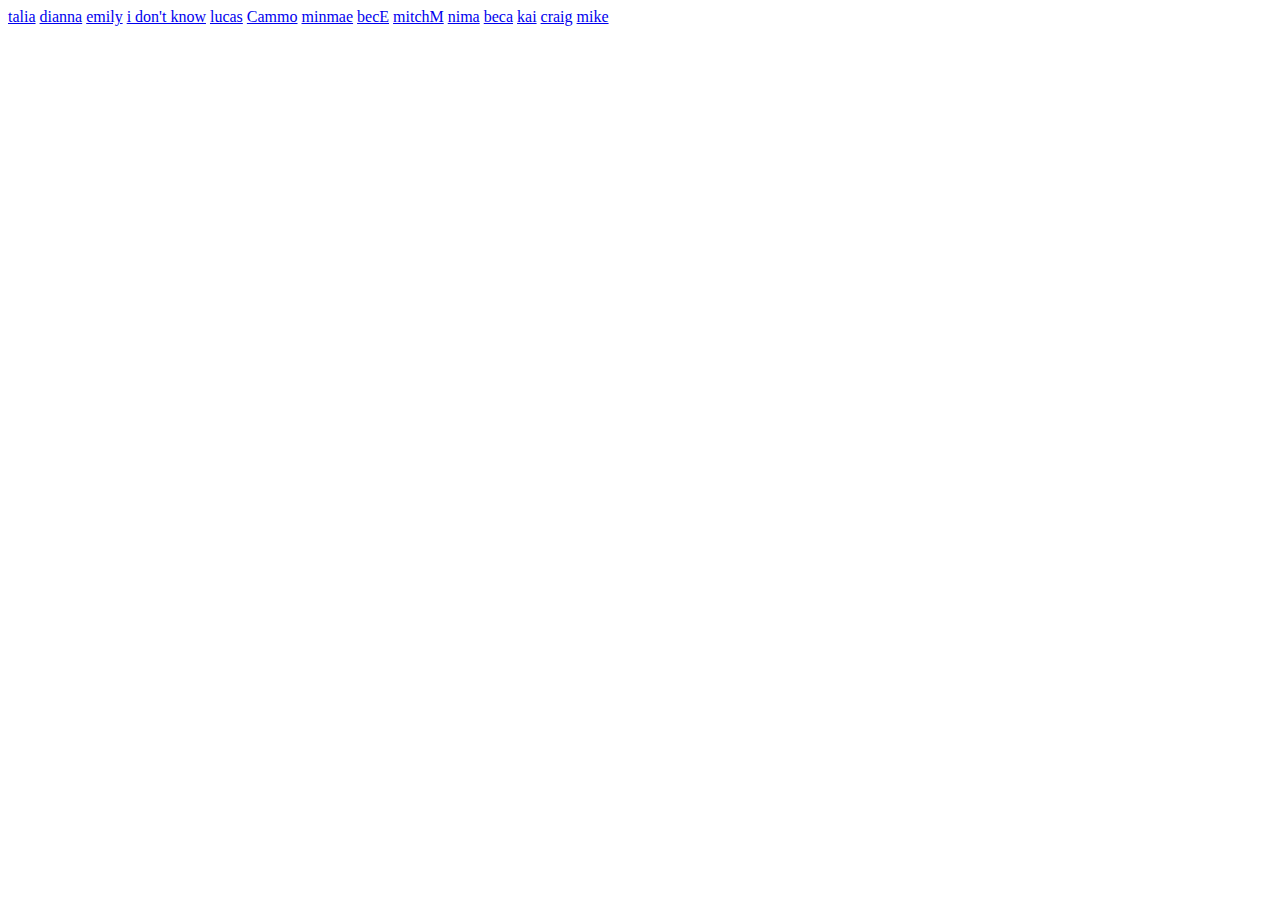
==== index.html @ b5bfed1a "html added" ====
<!DOCTYPE html>
<html lang="en">
<head>
    <meta charset="UTF-8">
    <meta http-equiv="X-UA-Compatible" content="IE=edge">
    <meta name="viewport" content="width=device-width, initial-scale=1.0">
    <title>Document</title>
</head>
<body>
    <a href="AnnaLiaRose1.github.io">talia</a>
    <a href="dhastaylor.github.io">dianna</a>
    <a href="EmilyMeek.github.io">emily</a>
    <a href="HBlomfield.github.io">i don't know</a>
    <a href="lucasheydon.github.io">lucas</a>
    <a href="Luigi3069.github.io">Cammo</a>
    <a href="minmaem.github.io">minmae</a>
    <a href="rebeccva.github.io">becE</a>
    <a href="seph86.github.io">mitchM</a>
    <a href="nimafaghihzadeh.github.io">nima</a>
    <a href="BeccAYYY.github.io">beca</a>
    <a href="Kaiabbey.github.io">kai</a>
    <a href="cb91-dev.github.io">craig</a>
    <a href="mooker97.github.io">mike</a>
</body>
</html>
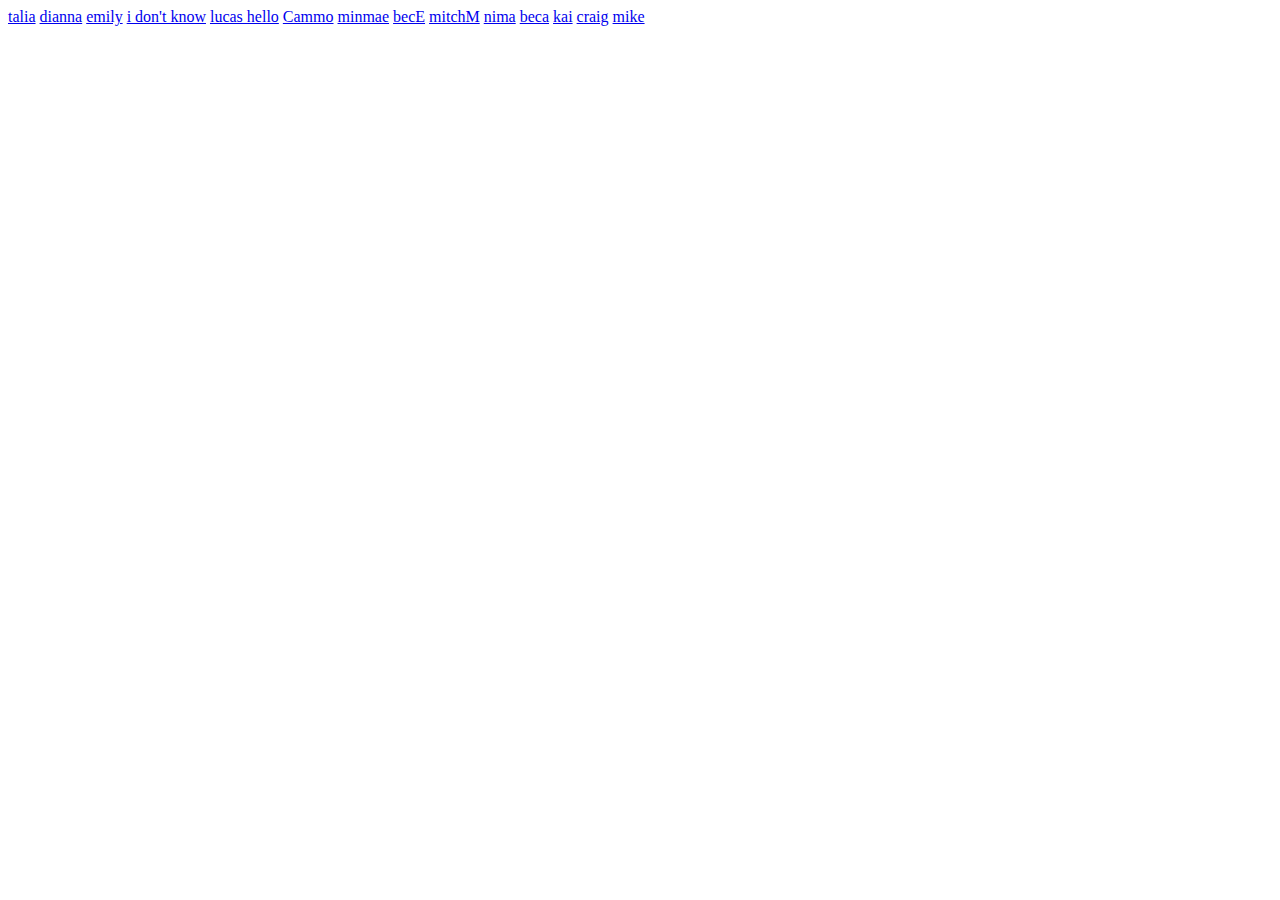
==== commit 205b3c63: "Hello" ====
--- a/index.html
+++ b/index.html
@@ -11,7 +11,7 @@
     <a href="dhastaylor.github.io">dianna</a>
     <a href="EmilyMeek.github.io">emily</a>
     <a href="HBlomfield.github.io">i don't know</a>
-    <a href="lucasheydon.github.io">lucas</a>
+    <a href="lucasheydon.github.io">lucas hello</a>
     <a href="Luigi3069.github.io">Cammo</a>
     <a href="minmaem.github.io">minmae</a>
     <a href="rebeccva.github.io">becE</a>
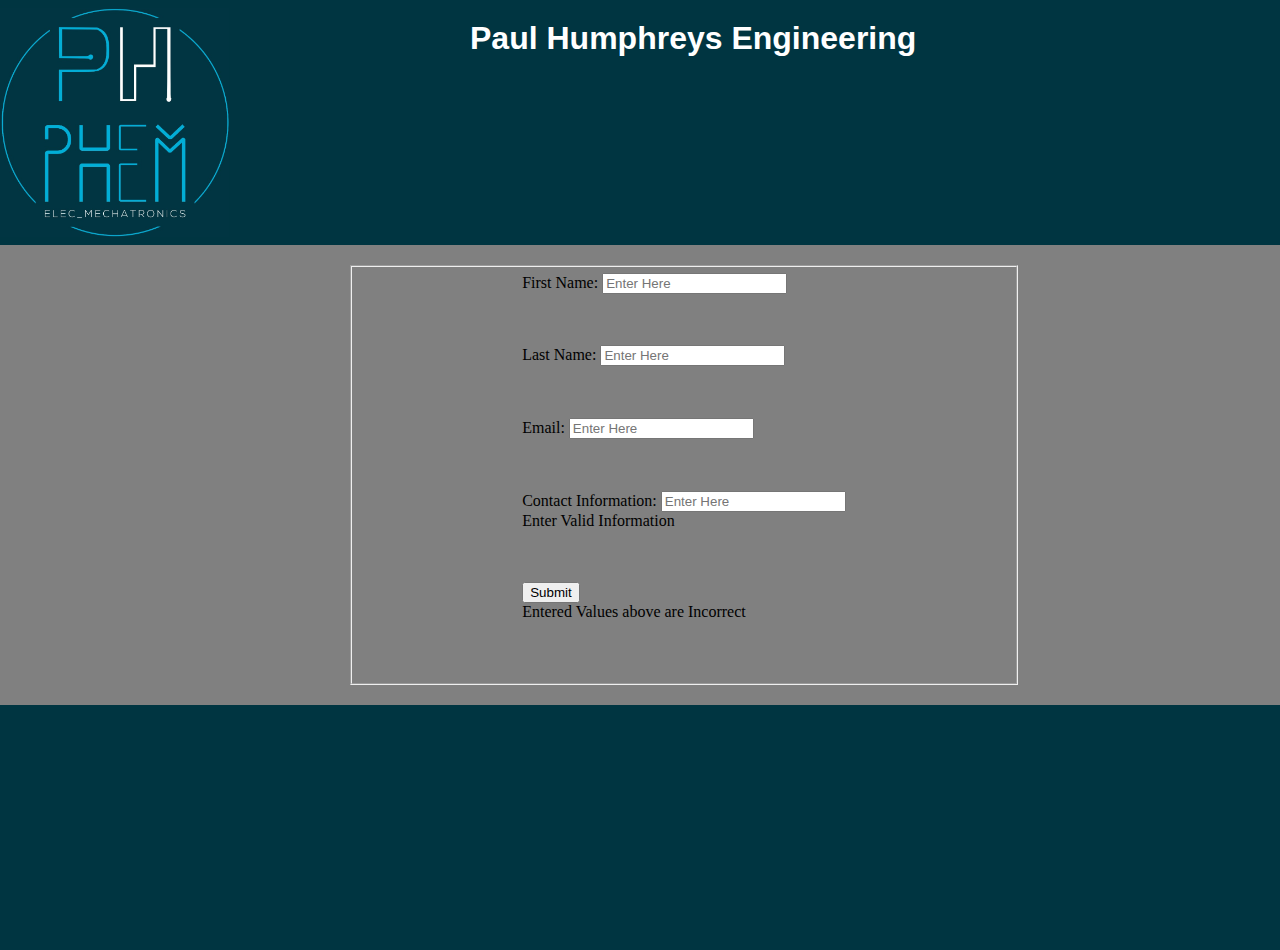
==== commit eb6be48b: "Add files via upload" ====
--- a/index.html
+++ b/index.html
@@ -4,22 +4,45 @@
     <meta charset="UTF-8">
     <meta http-equiv="X-UA-Compatible" content="IE=edge">
     <meta name="viewport" content="width=device-width, initial-scale=1.0">
-    <title>Document</title>
+    <script src="js.js" defer></script>
+    <link rel="stylesheet" type="text/css" href="css.css">
+    <title>WD3</title>
 </head>
+<header>
+    <h1>Paul Humphreys Engineering</h1>
+</header>
 <body>
-    <a href="AnnaLiaRose1.github.io">talia</a>
-    <a href="dhastaylor.github.io">dianna</a>
-    <a href="EmilyMeek.github.io">emily</a>
-    <a href="HBlomfield.github.io">i don't know</a>
-    <a href="lucasheydon.github.io">lucas hello</a>
-    <a href="Luigi3069.github.io">Cammo</a>
-    <a href="minmaem.github.io">minmae</a>
-    <a href="rebeccva.github.io">becE</a>
-    <a href="seph86.github.io">mitchM</a>
-    <a href="nimafaghihzadeh.github.io">nima</a>
-    <a href="BeccAYYY.github.io">beca</a>
-    <a href="Kaiabbey.github.io">kai</a>
-    <a href="cb91-dev.github.io">craig</a>
-    <a href="mooker97.github.io">mike</a>
+    <form>
+        <fieldset>
+            <div>
+                <label for="Fname">First Name:</label>   
+                <input type="text" id="firstname" name="firstname" placeholder="Enter Here" pattern="[a-zA-Z]{2,}" onkeyup="validation()">
+                <div id="errorFname" class="errorF"> Please Insert Name</div>
+            </div>
+            <div>
+                <label for="Lname">Last Name:</label>
+                <input type="text" id="lastname" name="lastname" placeholder="Enter Here" pattern="[a-zA-Z]{2,}" onkeyup="validation1()">
+                <div id="errorLname" class="errorL"> Please Insert Name</div>
+            </div>
+            <div>
+                <label for="email">Email:</label>
+                <input type="email" id="emails" name="email" placeholder="Enter Here" pattern="[a-z0-9._%+-]{3,}@[a-z]{3,}([.]{1}[a-z]{2,}|[.]{1}[a-z]{2,}[.]{1}[a-z]{2,})" onkeyup="valadation2()">
+                <div id="erroremail" class="erroremail">Enter a Valid Email</div>
+            </div>
+            <div>
+                <label for="ContactInfo">Contact Information:</label>
+                <input type="text" id="ContactInfo" name="contact" placeholder="Enter Here" pattern="[0-9]{2,0}" onchange="valadation3()">
+                <div id="errorContactInfo" class="ContactInfo">Enter Valid Information</div>
+            </div>
+            <div>
+                <lable for="Button"></lable>
+                <input type="submit" id="Button" name="submit"onchange="valadation4()">
+                <div id="errorsubmit" class="Submit">Entered Values above are Incorrect</div>
+            </div>
+        </fieldset>
+    </form>
 </body>
-</html>
+<footer>
+
+</footer>
+</html>--- a/css.css
+++ b/css.css
@@ -0,0 +1,56 @@
+header {
+    background-color: #003541;
+    height: 245px;
+    width: 100%;
+    background-image: url(Picture2.svg);
+    background-size: 230px;
+    background-position: left;
+    background-repeat: no-repeat;
+}
+body {
+    margin: 0;
+    background-color: grey;
+    
+}
+footer {
+    background-color: #003541;
+    height: 245px;
+    width: 100%;
+}
+h1 {
+    font-size: 15;
+    font-family: Arial;
+    display: inline-block;
+    margin: 20px 0 0 470px;
+    color: white;
+}
+fieldset {
+    height: 400px;
+    width: 50%;
+    margin: 20px 0 20px 350px;
+    display: grid;
+    justify-content: center;
+
+}
+
+.errorF {
+    display: none;
+}
+
+.errorL {
+    display: none;
+}
+.erroremail {
+    display: none;
+}
+.errorContactInfo {
+    display: none;
+}
+.errorsubmit{
+    display: none;
+}
+ 
+onclick even for help button ;
+
+* on lable 
+pusudo calsses :invalid;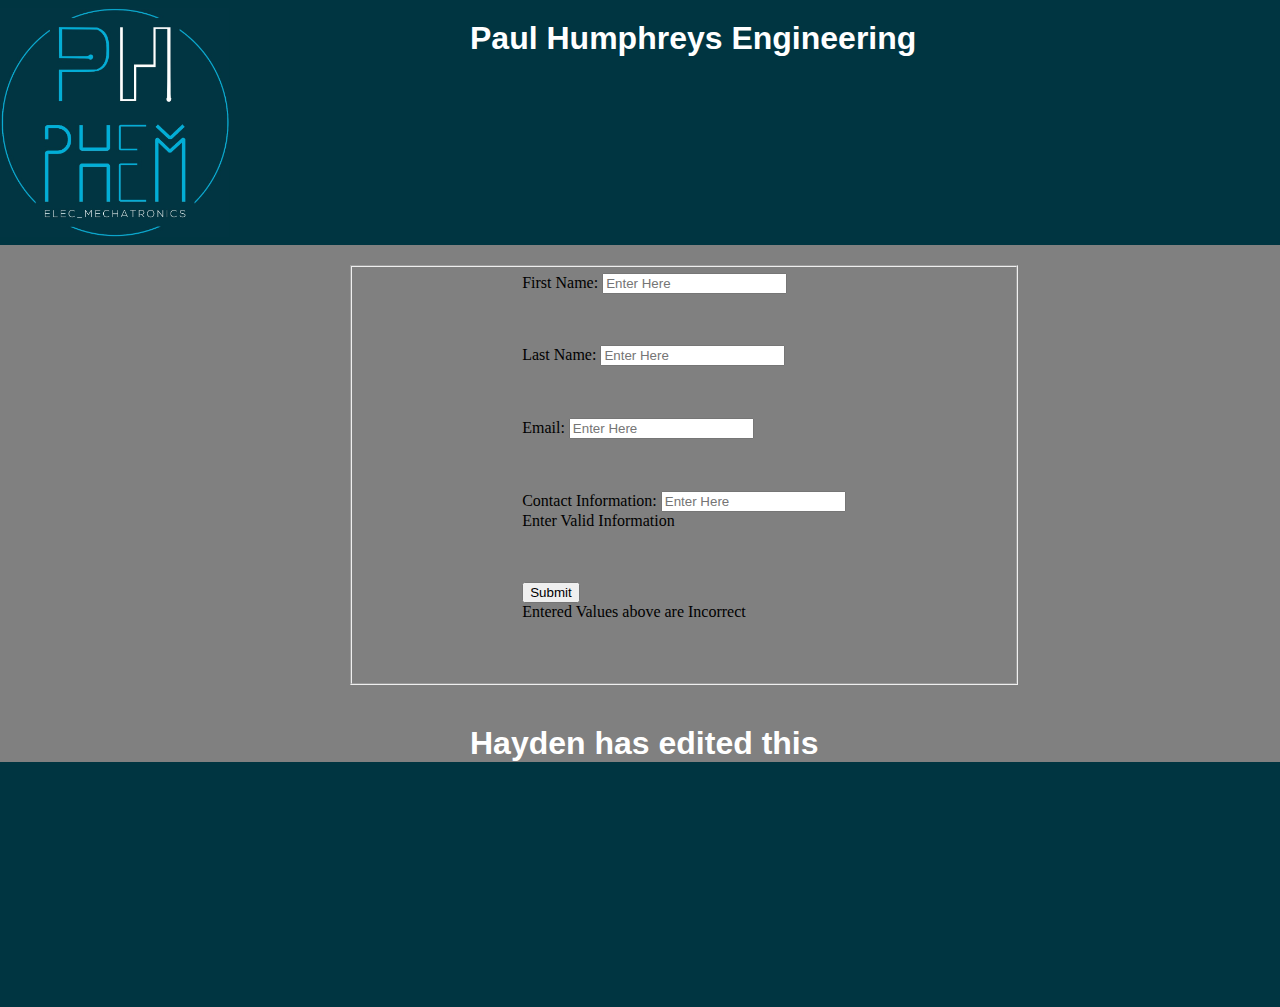
==== commit 8dd26f1b: "This is a commit??" ====
--- a/index.html
+++ b/index.html
@@ -41,6 +41,7 @@
             </div>
         </fieldset>
     </form>
+<h1> Hayden has edited this</h1>
 </body>
 <footer>
 
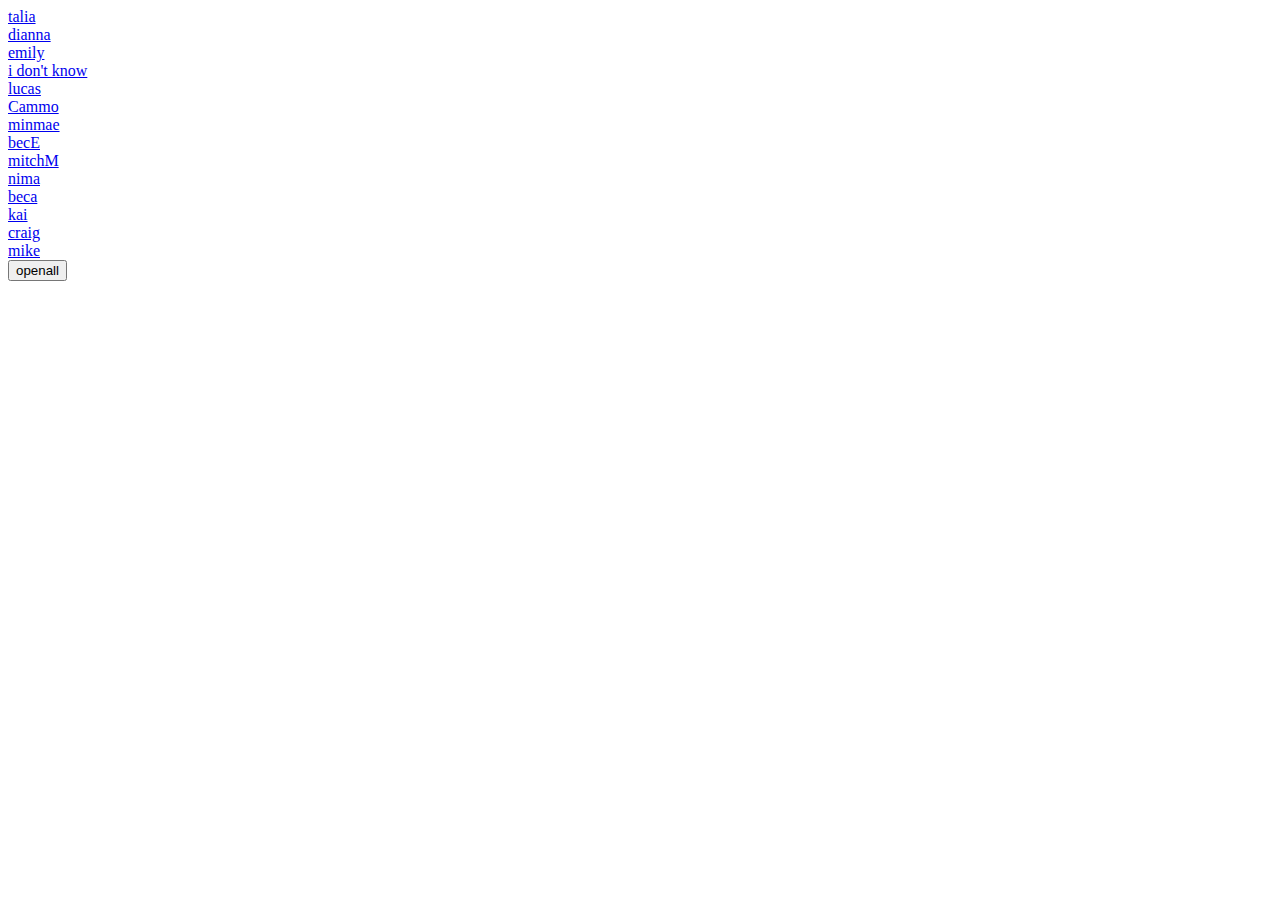
==== commit bce2b766: "fix index" ====
--- a/index.html
+++ b/index.html
@@ -4,46 +4,36 @@
     <meta charset="UTF-8">
     <meta http-equiv="X-UA-Compatible" content="IE=edge">
     <meta name="viewport" content="width=device-width, initial-scale=1.0">
-    <script src="js.js" defer></script>
-    <link rel="stylesheet" type="text/css" href="css.css">
-    <title>WD3</title>
+    <title>Document</title>
+    <style>
+        a {display: block;}
+    </style>
 </head>
-<header>
-    <h1>Paul Humphreys Engineering</h1>
-</header>
+
 <body>
-    <form>
-        <fieldset>
-            <div>
-                <label for="Fname">First Name:</label>   
-                <input type="text" id="firstname" name="firstname" placeholder="Enter Here" pattern="[a-zA-Z]{2,}" onkeyup="validation()">
-                <div id="errorFname" class="errorF"> Please Insert Name</div>
-            </div>
-            <div>
-                <label for="Lname">Last Name:</label>
-                <input type="text" id="lastname" name="lastname" placeholder="Enter Here" pattern="[a-zA-Z]{2,}" onkeyup="validation1()">
-                <div id="errorLname" class="errorL"> Please Insert Name</div>
-            </div>
-            <div>
-                <label for="email">Email:</label>
-                <input type="email" id="emails" name="email" placeholder="Enter Here" pattern="[a-z0-9._%+-]{3,}@[a-z]{3,}([.]{1}[a-z]{2,}|[.]{1}[a-z]{2,}[.]{1}[a-z]{2,})" onkeyup="valadation2()">
-                <div id="erroremail" class="erroremail">Enter a Valid Email</div>
-            </div>
-            <div>
-                <label for="ContactInfo">Contact Information:</label>
-                <input type="text" id="ContactInfo" name="contact" placeholder="Enter Here" pattern="[0-9]{2,0}" onchange="valadation3()">
-                <div id="errorContactInfo" class="ContactInfo">Enter Valid Information</div>
-            </div>
-            <div>
-                <lable for="Button"></lable>
-                <input type="submit" id="Button" name="submit"onchange="valadation4()">
-                <div id="errorsubmit" class="Submit">Entered Values above are Incorrect</div>
-            </div>
-        </fieldset>
-    </form>
-<h1> Hayden has edited this</h1>
-</body>
-<footer>
-
-</footer>
-</html>+    <a href="https://AnnaLiaRose1.github.io" target="_blank">talia</a>
+    <a href="https://dhastaylor.github.io" target="_blank">dianna</a>
+    <a href="https://EmilyMeek.github.io" target="_blank">emily</a>
+    <a href="https://HBlomfield.github.io" target="_blank">i don't know</a>
+    <a href="https://lucasheydon.github.io" target="_blank">lucas</a>
+    <a href="https://Luigi3069.github.io" target="_blank">Cammo</a>
+    <a href="https://minmaem.github.io" target="_blank">minmae</a>
+    <a href="https://rebeccva.github.io" target="_blank">becE</a>
+    <a href="https://seph86.github.io" target="_blank">mitchM</a>
+    <a href="https://nimafaghihzadeh.github.io" target="_blank">nima</a>
+    <a href="https://BeccAYYY.github.io" target="_blank">beca</a>
+    <a href="https://Kaiabbey.github.io" target="_blank">kai</a>
+    <a href="https://cb91-dev.github.io" target="_blank">craig</a>
+    <a href="https://mooker97.github.io" target="_blank">mike</a>
+    <div>
+        <button onclick="openAll()">openall</button>
+    </div>
+    <script>
+        function openAll() {
+            var allLinks = document.getElementsByTagName('a');
+            for (i=0;i<allLinks.length;i++) {
+                window.open(allLinks[i].href);
+            }
+        }
+    </script>
+</html>
